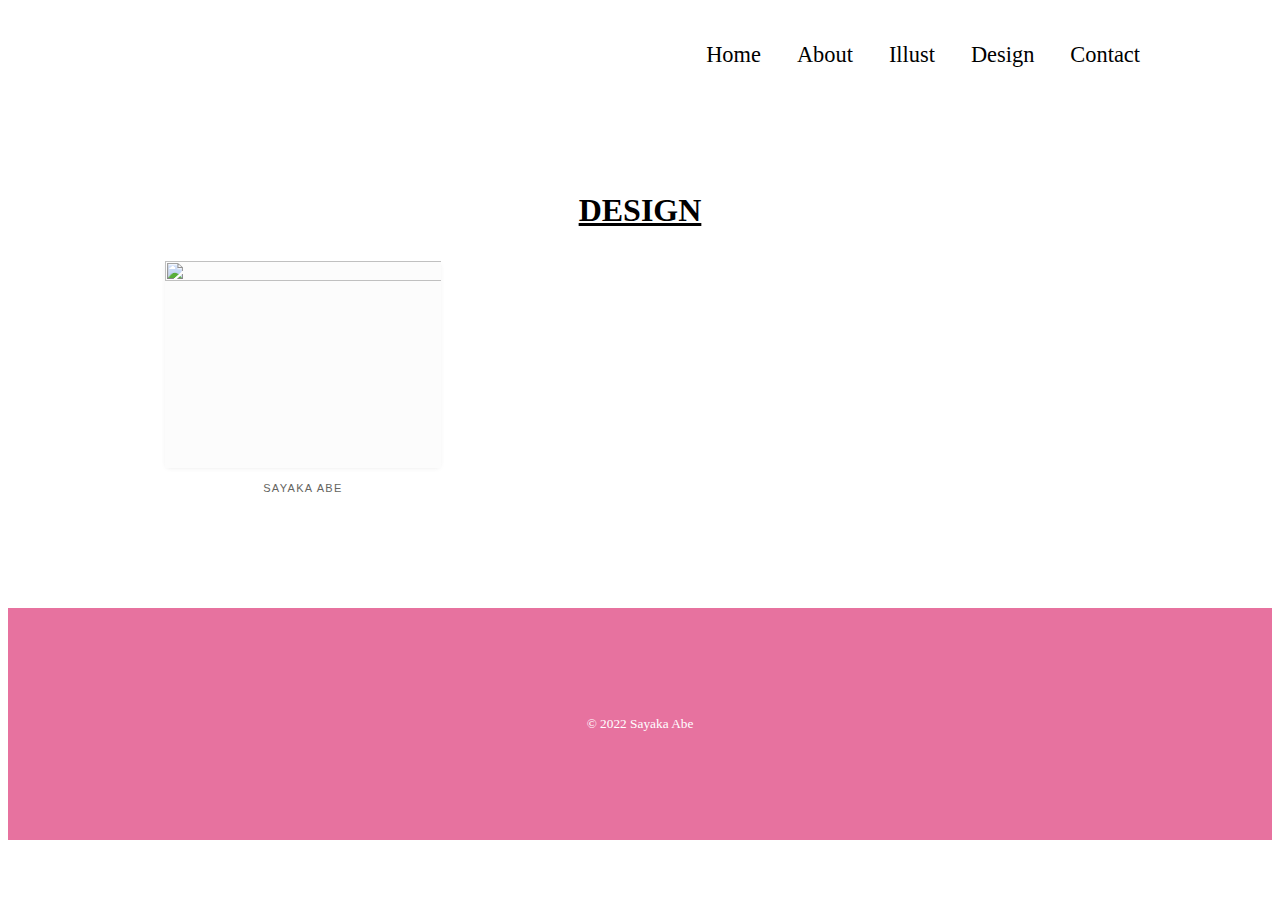
==== design.html @ 3a7b7084 "init" ====
<!DOCTYPE html>
<html lang="ja">
<head>
  <meta charset="UTF-8">
  <meta http-equiv="X-UA-Compatible" content="IE=edge">
  <meta name="viewport" content="width=device-width, initial-scale=1.0">
  <link rel="stylesheet" href="style.css">
  <title>Sayaka Abe</title>
</head>
<body>
  <header class="page-header wrapper">
      <nav>
        <ul class="main-nav">
          <li><a href="index.html">Home</a></li>
          <li><a href="about.html">About</a></li>
          <li><a href="illust.html">Illust</a></li>
          <li><a href="design.html">Design</a></li>
          <li><a href="contact.html">Contact</a></li>
        </ul>
      </nav>
    </div>                
  </header>

  <h3 class="page-title">DESIGN</h3>

  <div class="works-list row">
    <div class="works-unit col-4 wordpress responsive shop">
    <a href="#">
    <div class="works-unit__scr"><img width="840" height="630" src="#" class="attachment-large size-large wp-post-image" alt="" /></div>
    <div class="works-unit__caption">Sayaka Abe</div>
    </a>
    </div>
    <!-- <div class="works-unit col-4 shop responsive">
    <a href="https://hasegawahiroshi.jp/works/denwakaigi_com">
    <div class="works-unit__scr"><img width="840" height="630" src="https://hasegawahiroshi.jp/wp/wp-content/uploads/2021/04/denwakaigi_1-1024x768.jpg" class="attachment-large size-large wp-post-image" alt="" loading="lazy" /></div>
    <div class="works-unit__caption">DENWAKAIGI.COM</div>
    </a>
    </div> -->
    </div>
  

  
 
  

<footer>
  <p class="copyright"><small>&copy; 2022 Sayaka Abe</small></p>
</footer>



</body>
</html>
---- style.css ----
@charset "UTF-8";

/* 共通部分 */
html {
  font-size: 100%;
}

body {
  scroll-behavior: smooth;
}
a {
  text-decoration: none;
}

img {
  max-width: 100%;
}

/* HEADER */
.main-nav {
  display: flex;
  font-size: 1.4rem;
  margin-top: 34px;
  list-style: none;
}

.main-nav li {
  margin-left: 36px;
}

.main-nav a {
  color: black;
}

.main-nav a:hover {
  color: #e7729f;
}

.page-header {
  display: flex;
  justify-content: flex-end;
}

.wrapper {
  max-width: 1000px;
  margin: 0 auto;
  padding: 0 4%;
}

/* HOME */
.wrap {
  display: flex;
  justify-content: space-between;
}


.home-img {
  width: 40%;
  height: 40%;
}

.home-content {
  text-align: center;
  margin-top: 12px;
}

.home-content p {
  font-size: 35px;
  margin: 10px 0 42px;
}


/* 見出し */
.content-title {
  font-size: 7rem;
  color: black;
  text-align: left;
  /* font-family: serif; */
  /* font-weight: normal; */
}

/* ABOUT */
.page-title {
  font-size: 2rem;
  text-decoration: underline;
}
h3 {
    text-align: center;
    margin-top: 8%;
    font-size: 40px;
  }

.about-text {
  font-size: 20px;
  text-align: center;
  /* padding-bottom: 60px; */
}
.about-name-title {
  text-align: center;
  margin-bottom: 60px;
}
.about-name {
  font-size: 40px;
}

  

  .sub-title {
    text-align: center;
    font-size: 35px;
  }

  .design-wrap {
    display: flex;
    flex-wrap: wrap;
    justify-content: center;
  }
  
  .design-item {
    padding: 30px;
    width: 290px;
    text-align: center;
    border: 1px solid rgba(0, 0, 0,0.5);
    margin-top: 6px;
    margin-bottom: 50px;
  }

  .design-item:not(:nth-child(3n+3)) {
    margin-right: 2%;
  }

  .illust-wrap {
    display: flex;
    flex-wrap: wrap;
    justify-content: center;
  }
  
  .illust-item {
    padding: 30px;
    width: 210px;
    text-align: center;
    border: 1px solid rgba(0, 0, 0,0.5);
    margin-top: 6px;
    margin-bottom: 50px;
  }

 
  #modal-container {
    display: none;
    position: fixed;
    background: rgba(0, 0, 0, .6);
    top: 0;
    bottom: 0;
    left: 0;
    right: 0;
    z-index: 99;}
  #modal-container .div {
      display: flex;
      height: 100vh;
      justify-content: center;
      align-items: center;}
  #modal-container .img {
        max-width: calc(100vw - 30px);
        max-height: calc(100vh - 30px);
      }
    

  img.popup {
    cursor: pointer;
  }



  .button{
    padding:8px 12px;
    background:#0A5175;
    display: block;
    width:120px;
    margin:10px 0 0px 0;
    border-radius:3px;
    transition: all 0.3s;
    text-align:center;
    font-size:0.8em;
    box-shadow: 0px 1px 4px rgba(0,0,0, 0.10);
  }

  .button:hover{
    background:black;
    color:white;
  }



/* Send Button Styles */

  .btn{
    width:180px;
    display: block;
    height: auto;
    padding:15px;
    color:black;
    background:white;
    border:none;
    border-radius:3px;
    outline: none;
    transition: all 0.3s;
    margin:auto;
    box-shadow: 0px 1px 4px rgba(0,0,0, 0.10);
  }

  .btn:hover{
    background:black;
    color: white;
    border:none;
    cursor: pointer;
  }

  .btn:active{
    opacity: 0.9;
  }
center{
  margin-top:330px;
}
input {
    position: relative;
    z-index: 9999;
}

.page-desc {
    text-align: center;
    font-size: 15px;
    line-height: 1.8;
    font-weight: 500;
    margin: 0 10% 50px;
  }

.contact-mail {
  text-align: center;
}
.contact-mail a {
  text-decoration: underline;
  background: transparent;
  color: inherit;
}

.contact-mail__address  {
  margin-bottom: 50px;
  font-size: 26px;
    line-height: 1.6;
    letter-spacing: .01em;
}



/* FOOTER */
footer {
  background-color: #e7729f;
  text-align: center;
  padding: 26px 0;
  margin-top: 80px;
  height: 180px;
}


footer p {
  color: white;
  font-size: 1rem;
}

@media (max-width: 600px) {
  .page-title {
    font-size: 2.5rem;
  }

  /* HEADER */
  .main-nav {
    font-size: 1rem;
    margin-top: 10px;
  }
  .main-nav li {
    margin: 0 20px;
  }

  /* HOME */
  .home-content {
    margin-top: 20px;
  }

  .page-header {
    flex-direction: column;
    align-items: center;
  }
}


footer img {
  width: 50px;
  height: 50px;
}

.insta-icon {
  cursor: pointer;
  display: flex;
}

.icon-img {
  width: 20px;
  height: 20px;
}
.insta-text {
  margin-left: 10px;
}




.copyright {
  margin-top: 80px;
}

.sub-title {
  color: black;
}

.title {
  color: black;
}

/* モバイル版 */
@media (max-width: 600px) {
  .page-title {
    font-size: 2.5rem;
  }

  /* HEADER */
  .main-nav {
    font-size: 1rem;
    margin-top: 10px;
  }

  .main-nav li {
    margin: 0 20px;
  }

  /* HOME */
  .home-content {
    margin-top: 20%;
  }

  .page-header {
    flex-direction: column;
    align-items: center;
  }
}


.works-list {
  max-width: none !important;
  margin: 0 auto 50px;
}

.row {
  overflow: hidden;
  font-size: 0;
  letter-spacing: -.4em;
  width: 80%;
  max-width: 1000px;
  margin-right: auto;
  margin-left: auto;
  box-sizing: border-box;
  /* padding-bottom: 60px; */
}

.works-unit {
  padding: 0 3% 1%;
  text-align: center;
  overflow: hidden;
  box-sizing: border-box;
}

.col-4 {
  width: 33.3333%;
  display: inline-block;
  vertical-align: top;
  font-size: 15px;
  letter-spacing: .05em
}

a {
  background: transparent;
  color: inherit;
  text-decoration: none;
}

.works-unit__scr {
  position: relative;
  background-color: #fcfcfc;
}

.works-unit__scr img {
  max-width: 100%;
  height: auto;
  vertical-align: bottom;
  box-shadow: 0 1px 5px -2px rgb(100 100 100 / 20%);
  transition: opacity .5s;
  opacity: 1;
}

.works-unit__caption {
  display: block;
  text-align: center;
  font-size: 11px;
  line-height: 20px;
  margin: 10px 0 20px;
  color: #646460;
  text-transform: uppercase;
  font-family: 'Abel', sans-serif;
  font-weight: 400 !important;
  letter-spacing: .05em;
  letter-spacing: .12em;
  box-sizing: border-box;
}

.page-header {
  position: relative;
  text-align: center;
  padding-right: 10%;
  padding-left: 10%;
  margin: 0 auto 50px;
}

.page-header__cat {
  font-size: 16px;
  line-height: 1.6;
  font-family: 'Spinnaker', sans-serif;
  font-weight: 400 !important;
  letter-spacing: .1em;
  letter-spacing: .1em;
  margin-bottom: 1em;
}

.page-header__cat a {
  display: inline-block;
  padding: 0 0 0.3em 0.15em;
  border-bottom: 2px #161615 solid;
  color: #161615;
  -webkit-font-smoothing: subpixel-antialiased;
}

.inview--active {
  opacity: 1;
  -webkit-transform: translateY(0);
  transform: translateY(0);
  transition: transform .4s ease-out, -webkit-transform .4s ease-out, opacity .4s ease-out;
}

.page-header__heading .heading-ja {
  font-size: 26px;
  font-weight: 200;
  line-height: 1.5;
  letter-spacing: .12em;
}

.page-header__heading .heading-sub-en {
  display: block;
  margin-top: 10px;
  font-size: 13px;
  line-height: 1.6;
  font-family: 'Spinnaker', sans-serif;
  font-weight: 400 !important;
  letter-spacing: .1em;
}

.page-header__heading {
  text-align: center;
}

h2{
  overflow-wrap: break-word;
}

article {
  display: block;
}

.work-slide__unit {
  text-align: center;
  padding-bottom: 60px;
}

.page-header__heading {
    position: relative;
    text-align: center;
    padding-right: 10%;
    padding-left: 10%;
    margin: 0 auto 50px;
}

.page-layout {
  
  width: 80%;
  max-width: 600px;
  margin-right: auto;
  margin-left: auto;
  margin-bottom: 50px;
}

dl {
  display: block;
  margin-block-start: 1em;
  margin-block-end: 1em;
  margin-inline-start: 0px;
  margin-inline-end: 0px;
}

dt {
  display: block;
}

dd {
  display: block;
  margin-inline-start: 40px;
}


.mail-bord {
  border-bottom: 2px solid;
}
.sns-bord {
  border-bottom: 2px solid;
}
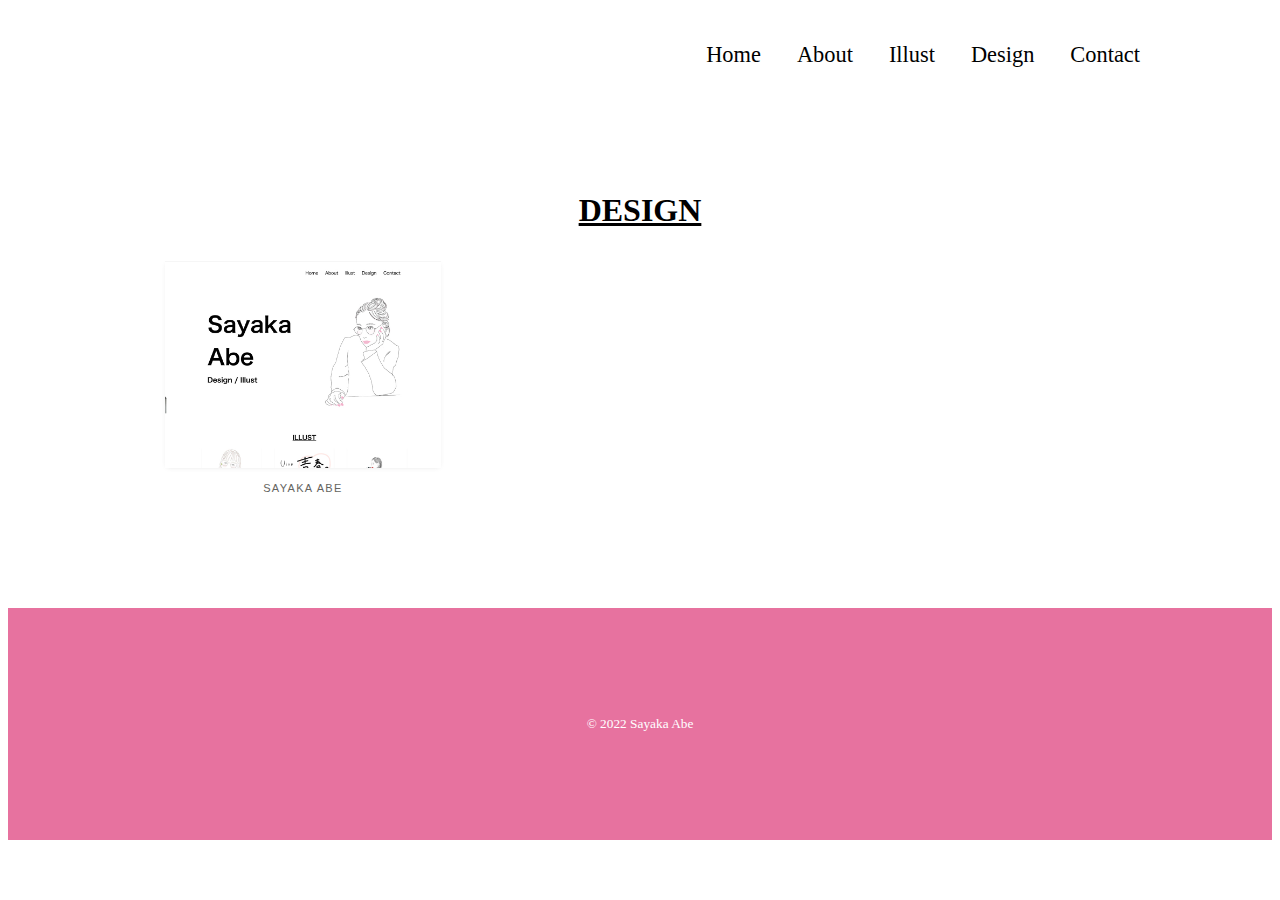
==== commit 2f970721: "Update design.html" ====
--- a/design.html
+++ b/design.html
@@ -25,8 +25,8 @@
 
   <div class="works-list row">
     <div class="works-unit col-4 wordpress responsive shop">
-    <a href="#">
-    <div class="works-unit__scr"><img width="840" height="630" src="#" class="attachment-large size-large wp-post-image" alt="" /></div>
+    <a href="https://fervent-hawking-3d648c.netlify.app/index.html">
+    <div class="works-unit__scr"><img width="840" height="630" src="portfolio.jpg" class="attachment-large size-large wp-post-image" alt="" /></div>
     <div class="works-unit__caption">Sayaka Abe</div>
     </a>
     </div>
@@ -50,4 +50,4 @@
 
 
 </body>
-</html>+</html>
